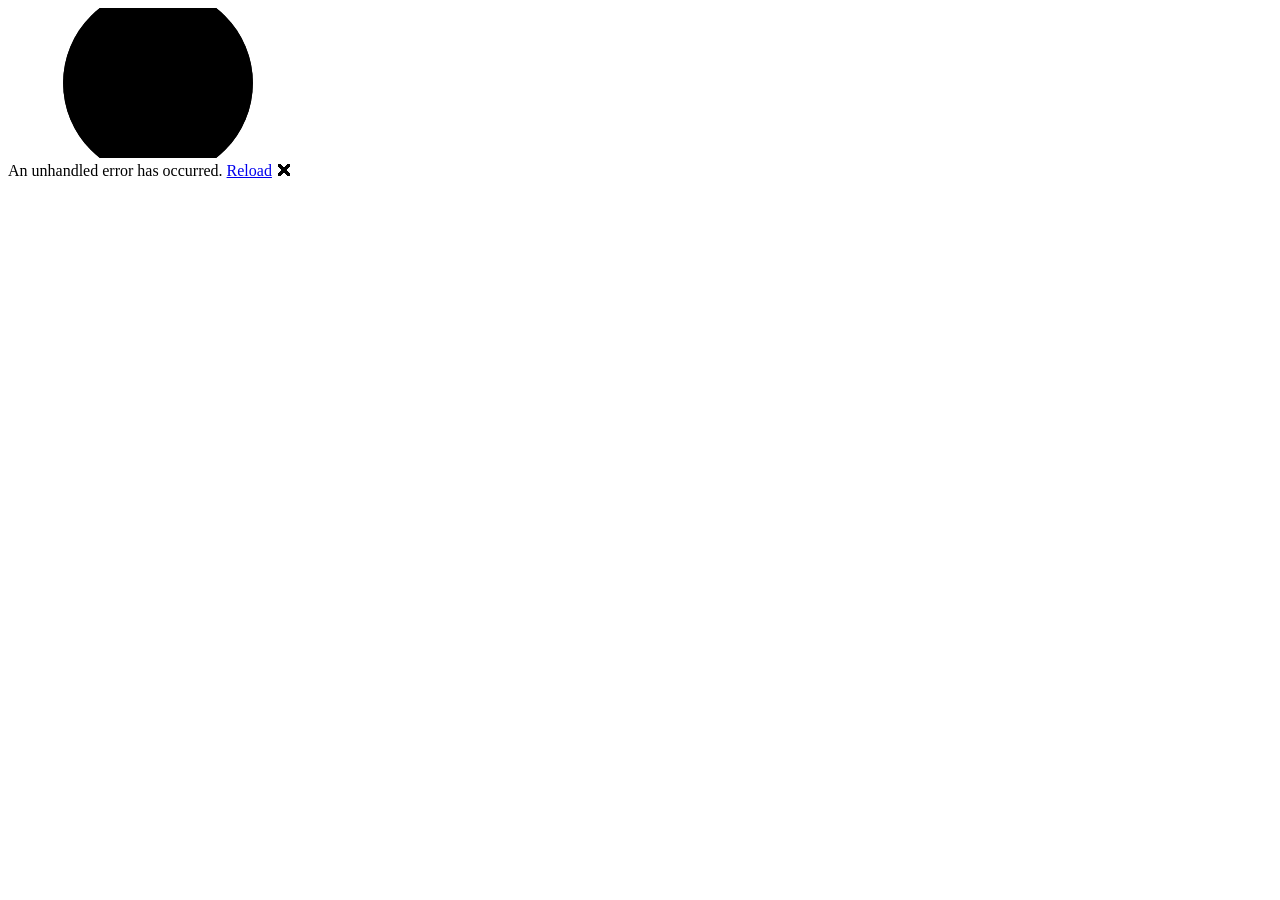
==== ScrabbleSkX/wwwroot/index.html @ 669fc29a "<base href="/ScrabbleSkG/">" ====
<!DOCTYPE html>
<html lang="en">


<head>
    <meta charset="utf-8" />
    <meta name="viewport" content="width=device-width, initial-scale=1.0" />
    <title>ScrabbleSkX</title>
    <base href="/ScrabbleSkG/">
    <link rel="stylesheet" href="css/app.css" />
    <link href="ScrabbleSkX.styles.css" rel="stylesheet" />
    <link href="manifest.webmanifest" rel="manifest" />
    <link rel="apple-touch-icon" sizes="512x512" href="icon-512.png" />
    <link rel="apple-touch-icon" sizes="192x192" href="icon-192.png" />
</head>

<body>
    <div id="app">
        <svg class="loading-progress">
            <circle r="40%" cx="50%" cy="50%" />
            <circle r="40%" cx="50%" cy="50%" />
        </svg>
        <div class="loading-progress-text"></div>
    </div>

    <div id="blazor-error-ui">
        An unhandled error has occurred.
        <a href="." class="reload">Reload</a>
        <span class="dismiss">🗙</span>
    </div>

    <script src="_framework/blazor.webassembly.js"></script>
    <script>navigator.serviceWorker.register('service-worker.js', { updateViaCache: 'none' });</script>
</body>

</html>
---- ScrabbleSkX/wwwroot/css/app.css ----
html, body {
    font-family: 'Helvetica Neue', Helvetica, Arial, sans-serif;
}

h1:focus {
    outline: none;
}

a, .btn-link {
    color: #0071c1;
}

.btn-valid {
    background-color:greenyellow;
    border-color:forestgreen;
}

.btn-invalid {
    background-color:orangered;
    border-color:red;
}


.btn-primary {
    color: #fff;
    background-color: #1b6ec2;
    border-color: #1861ac;
}

.btn:focus, .btn:active:focus, .btn-link.nav-link:focus, .form-control:focus, .form-check-input:focus {
  box-shadow: 0 0 0 0.1rem white, 0 0 0 0.25rem #258cfb;
}

.content {
    padding-top: 1.1rem;
}

.valid.modified:not([type=checkbox]) {
    outline: 1px solid #26b050;
}

.invalid {
    outline: 1px solid red;
}

.validation-message {
    color: red;
}

#blazor-error-ui {
    background: lightyellow;
    bottom: 0;
    box-shadow: 0 -1px 2px rgba(0, 0, 0, 0.2);
    display: none;
    left: 0;
    padding: 0.6rem 1.25rem 0.7rem 1.25rem;
    position: fixed;
    width: 100%;
    z-index: 1000;
}

    #blazor-error-ui .dismiss {
        cursor: pointer;
        position: absolute;
        right: 0.75rem;
        top: 0.5rem;
    }

.blazor-error-boundary {
    background: url([data-uri]) no-repeat 1rem/1.8rem, #b32121;
    padding: 1rem 1rem 1rem 3.7rem;
    color: white;
}

    .blazor-error-boundary::after {
        content: "An error has occurred."
    }

.loading-progress {
    position: relative;
    display: block;
    width: 8rem;
    height: 8rem;
    margin: 20vh auto 1rem auto;
}

    .loading-progress circle {
        fill: none;
        stroke: #e0e0e0;
        stroke-width: 0.6rem;
        transform-origin: 50% 50%;
        transform: rotate(-90deg);
    }

        .loading-progress circle:last-child {
            stroke: #1b6ec2;
            stroke-dasharray: calc(3.141 * var(--blazor-load-percentage, 0%) * 0.8), 500%;
            transition: stroke-dasharray 0.05s ease-in-out;
        }

.loading-progress-text {
    position: absolute;
    text-align: center;
    font-weight: bold;
    inset: calc(20vh + 3.25rem) 0 auto 0.2rem;
}

    .loading-progress-text:after {
        content: var(--blazor-load-percentage-text, "Loading");
    }

code {
    color: #c02d76;
}
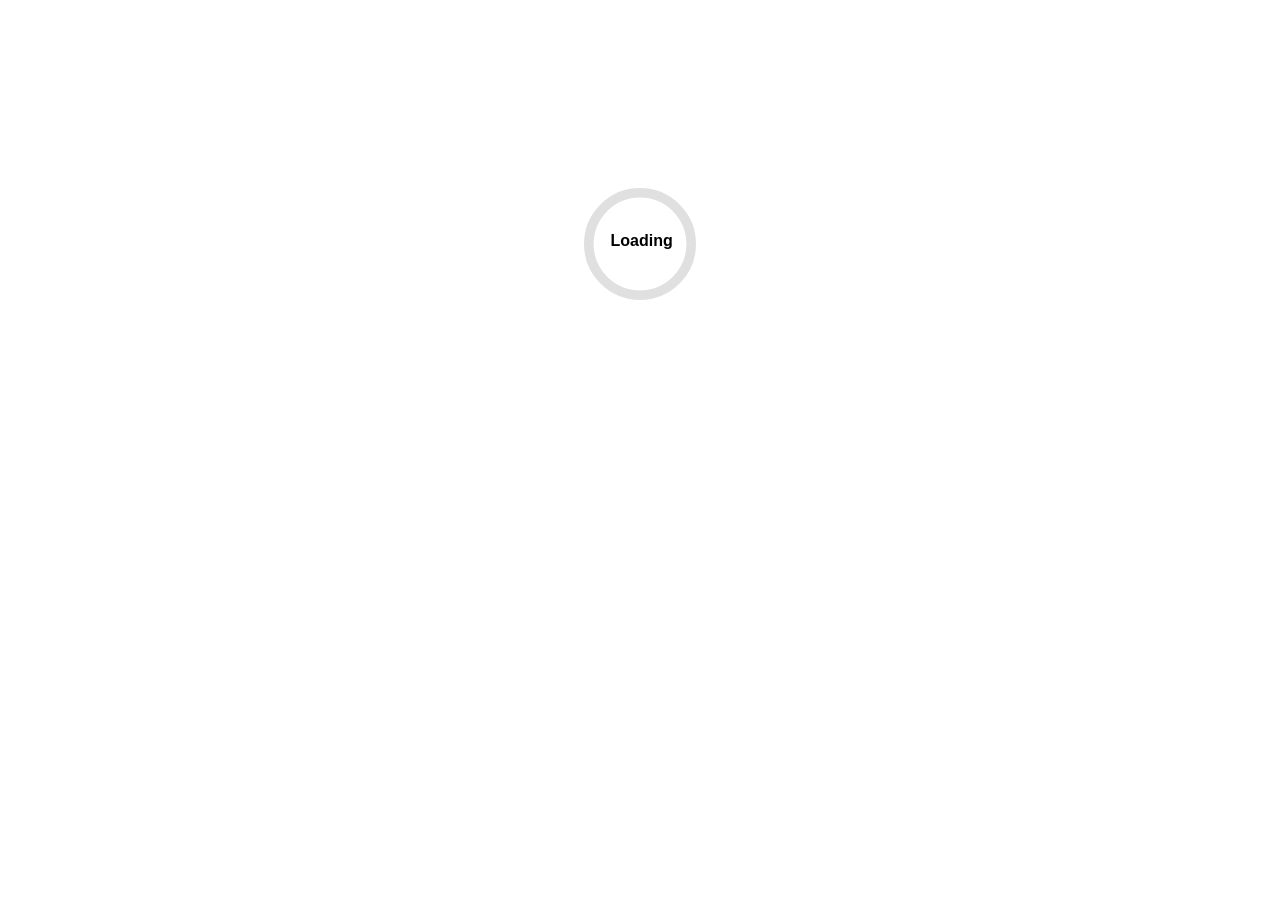
==== commit 43cff289: "<base href="./">" ====
--- a/ScrabbleSkX/wwwroot/index.html
+++ b/ScrabbleSkX/wwwroot/index.html
@@ -1,13 +1,18 @@
 <!DOCTYPE html>
 <html lang="en">
-
 
 <head>
     <meta charset="utf-8" />
     <meta name="viewport" content="width=device-width, initial-scale=1.0" />
-    <title>ScrabbleSkX</title>
-    <base href="/ScrabbleSkG/">
-    <link rel="stylesheet" href="css/app.css" />
+    <title>ScrabbleSkG</title>
+
+    <!-- Use relative base so the app works when served from root or a sub-path -->
+
+    <base href="./">
+    <!--
+       <base href="/ScrabbleSkG">
+    -->
+    <link href="css/app.css" rel="stylesheet" />
     <link href="ScrabbleSkX.styles.css" rel="stylesheet" />
     <link href="manifest.webmanifest" rel="manifest" />
     <link rel="apple-touch-icon" sizes="512x512" href="icon-512.png" />
@@ -30,7 +35,9 @@
     </div>
 
     <script src="_framework/blazor.webassembly.js"></script>
-    <script>navigator.serviceWorker.register('service-worker.js', { updateViaCache: 'none' });</script>
+    <script>
+        navigator.serviceWorker.register('service-worker.js', { updateViaCache: 'none' });
+    </script>
 </body>
 
 </html>
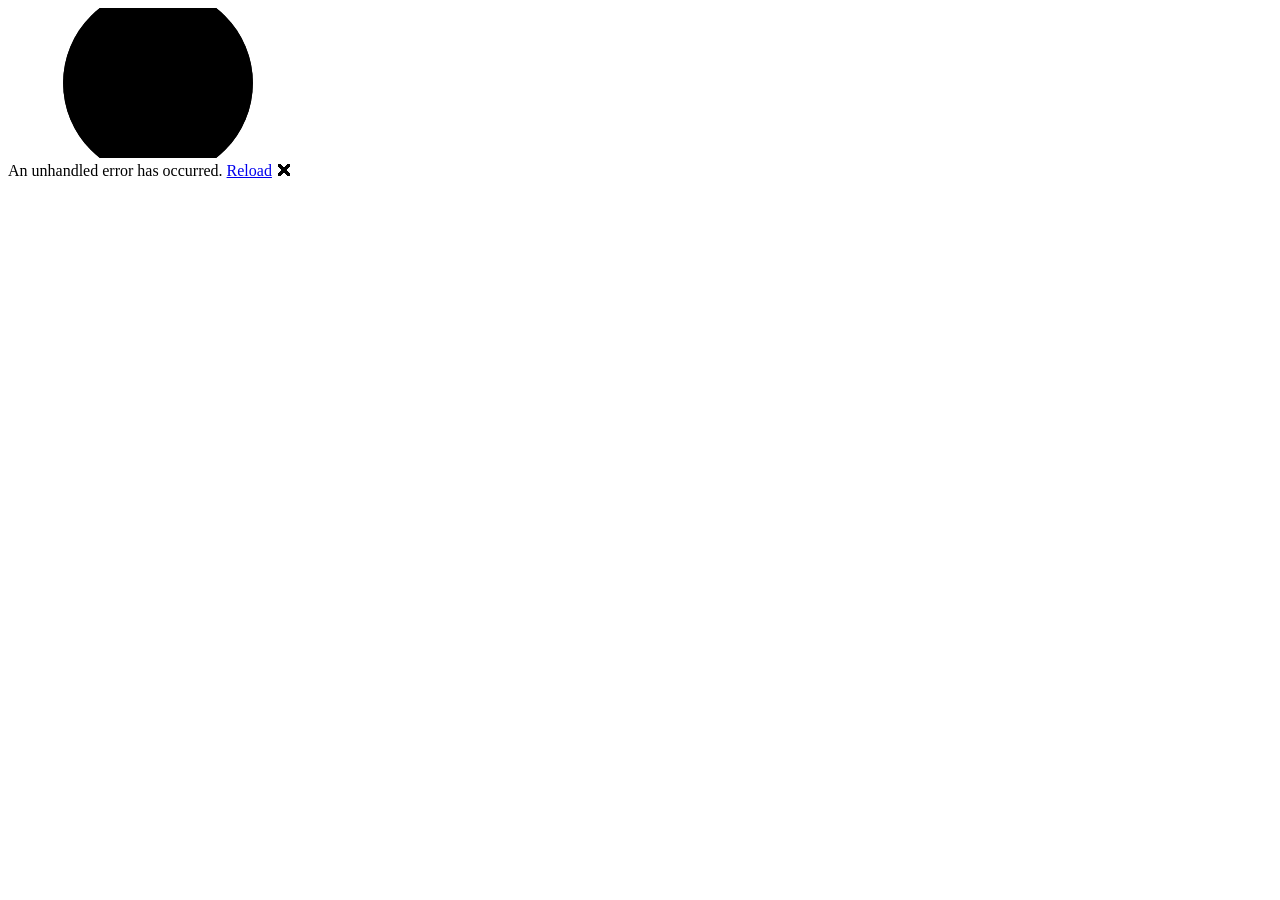
==== commit 63371985: "<base href="/ScrabbleSkG">" ====
--- a/ScrabbleSkX/wwwroot/index.html
+++ b/ScrabbleSkX/wwwroot/index.html
@@ -7,11 +7,11 @@
     <title>ScrabbleSkG</title>
 
     <!-- Use relative base so the app works when served from root or a sub-path -->
+    <!--
+       <base href="./">
+    -->
+    <base href="/ScrabbleSkG">
 
-    <base href="./">
-    <!--
-       <base href="/ScrabbleSkG">
-    -->
     <link href="css/app.css" rel="stylesheet" />
     <link href="ScrabbleSkX.styles.css" rel="stylesheet" />
     <link href="manifest.webmanifest" rel="manifest" />
